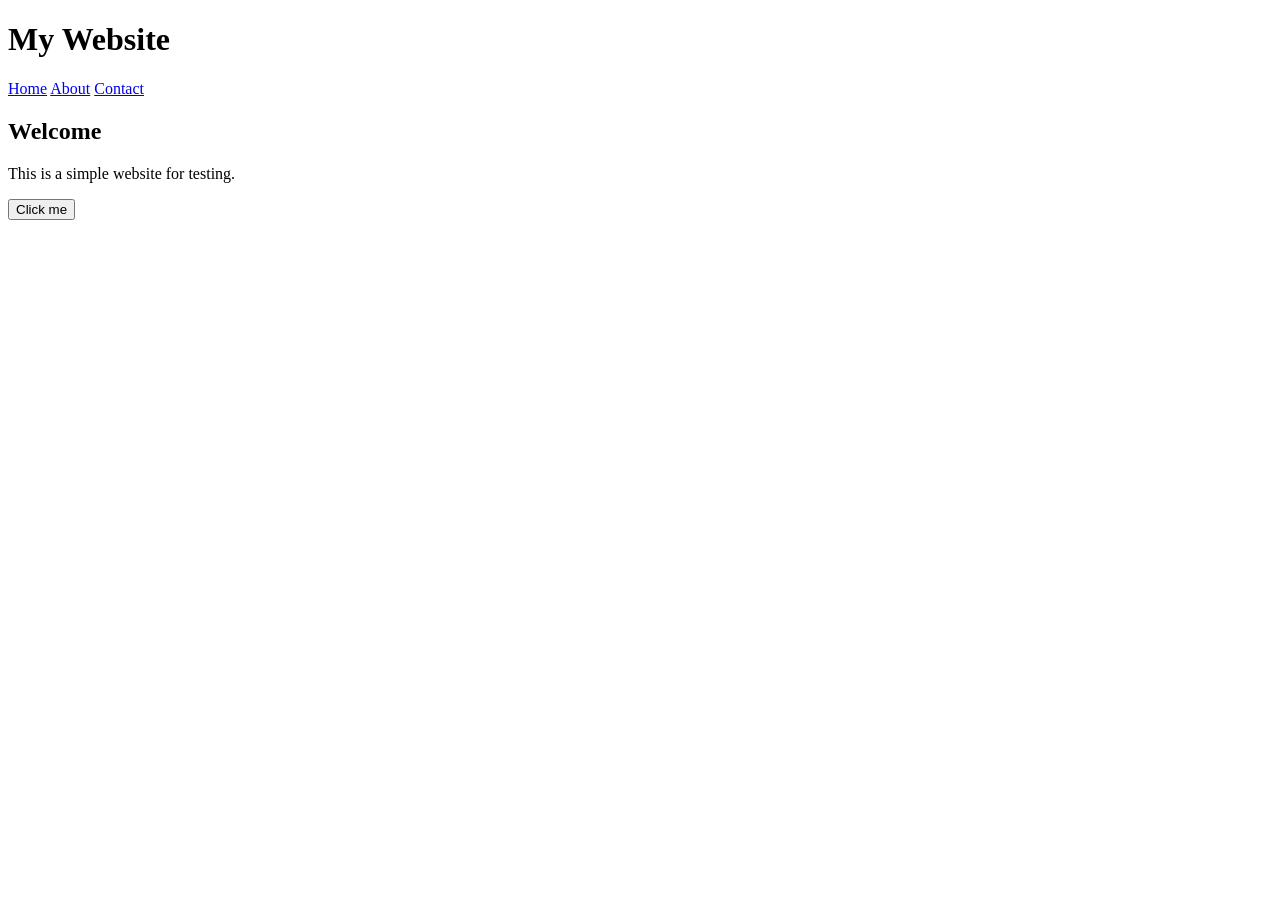
==== index.html @ abe7fe38 "feat(ui): add indexes" ====
<!DOCTYPE html>
<html lang="en">
<head>
<meta charset="UTF-8">
<title>My Website</title>
<link rel="stylesheet" href="css/style.css">
</head>

<body>

<header>
<h1>My Website</h1>

<nav>
<a href="index.html">Home</a>
<a href="about.html">About</a>
<a href="contact.html">Contact</a>
</nav>
</header>

<main>
<h2>Welcome</h2>
<p>This is a simple website for testing.</p>

<button onclick="showMessage()">Click me</button>
</main>

<script src="js/script.js"></script>

</body>
</html>
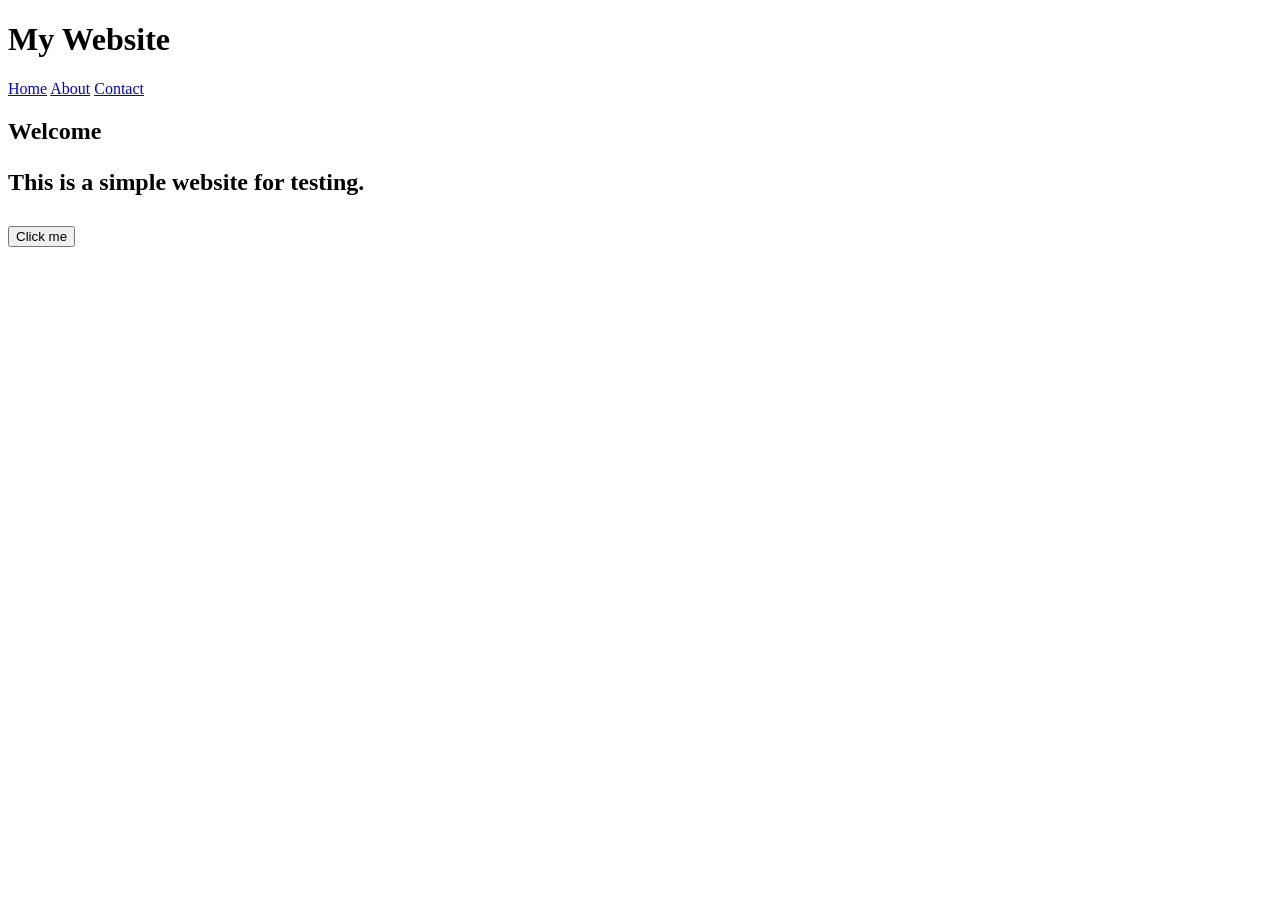
==== commit 6b3af525: "refactor: change index.html" ====
--- a/index.html
+++ b/index.html
@@ -19,7 +19,7 @@
 </header>
 
 <main>
-<h2>Welcome</h2>
+<h2>Welcome</h>
 <p>This is a simple website for testing.</p>
 
 <button onclick="showMessage()">Click me</button>
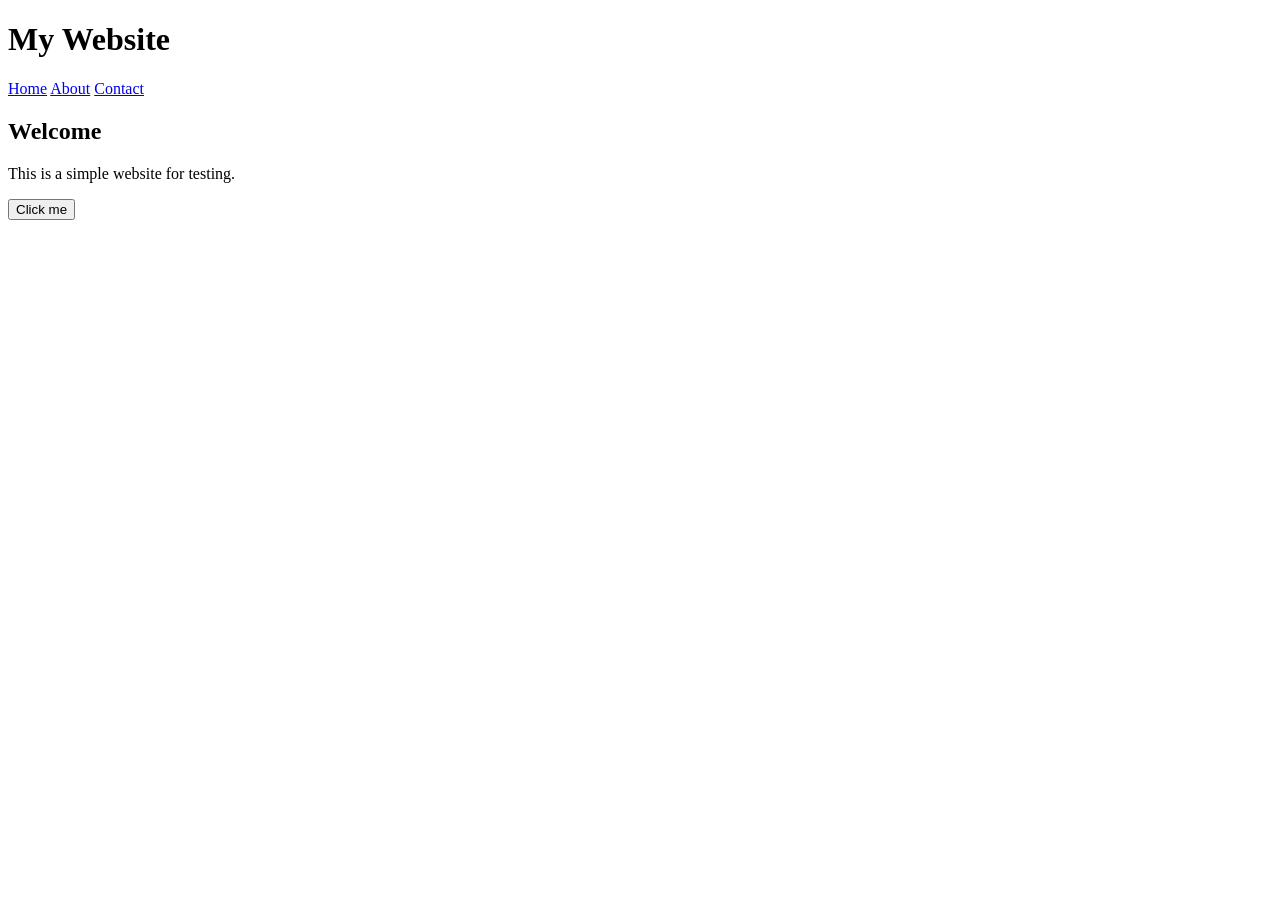
==== commit eddafc4e: "Merge pull request #2 from MykolaPylypiv/develop Develop" ====
--- a/index.html
+++ b/index.html
@@ -19,7 +19,7 @@
 </header>
 
 <main>
-<h2>Welcome</h>
+<h2>Welcome</h2>
 <p>This is a simple website for testing.</p>
 
 <button onclick="showMessage()">Click me</button>
